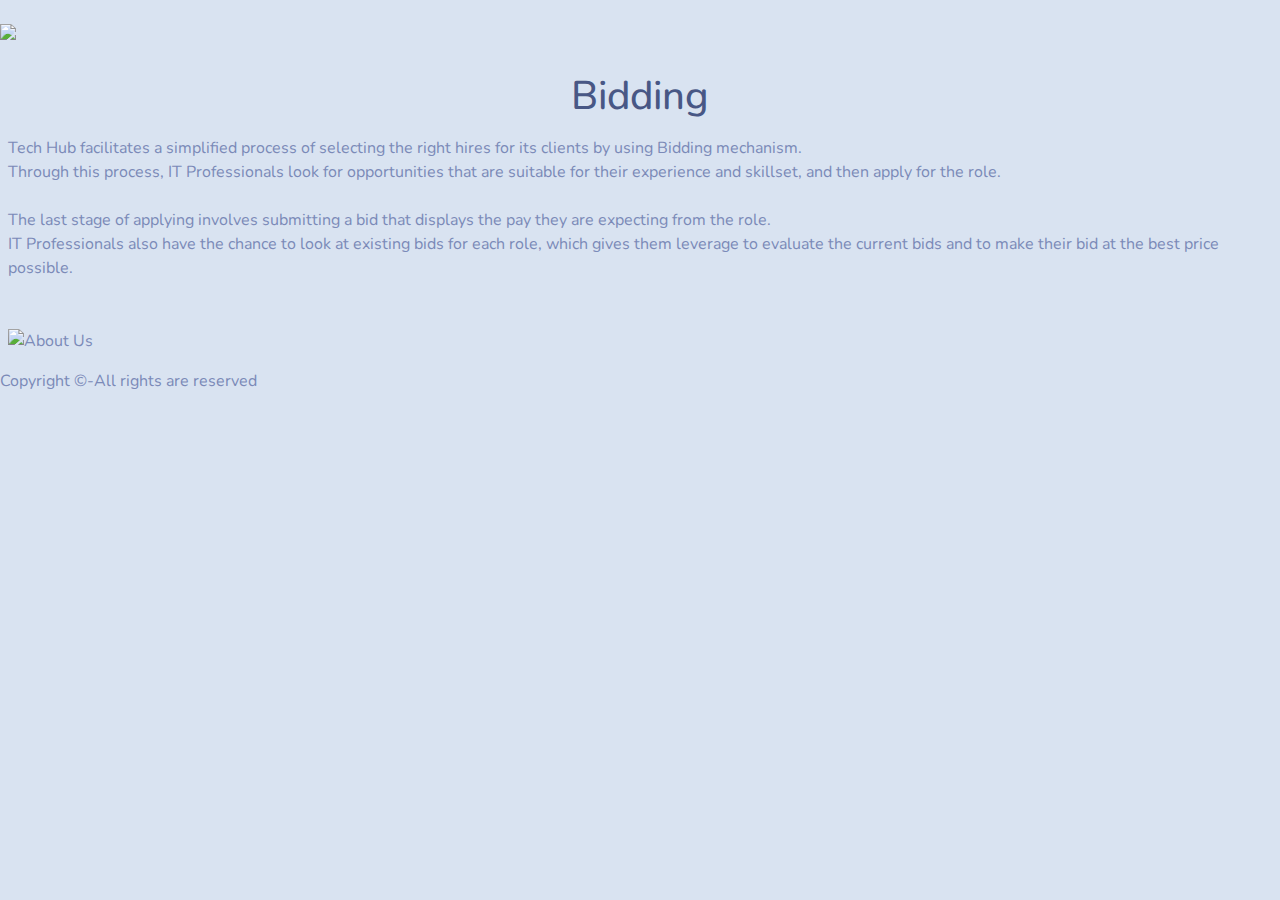
==== bidding.html @ 0070fdeb "Added a new page on bidding under projects and included the hyperlink in the main page" ====
<!DOCTYPE html>
<!-- saved from url=(0049)https://moojud.github.io/TheTECH_Hub/Aboutus.html -->
<html><head><meta http-equiv="Content-Type" content="text/html; charset=UTF-8">
	
	<meta name="viewport" content="width=device-width,initial-scale=1">
 	<link rel="stylesheet" href="bootstrap.css">  


	<title>Bidding</title>

	<link rel="icon" type="image/png" href="https://moojud.github.io/TheTECH_Hub/images/favicon.jfif">
	
</head>
<body>
	<div class="Header">
		<div class="Header Left" style="display:flex;align-items:center;height:50px;margin:6px 0px 10px;">
		<a href="https://moojud.github.io/TheTECH_Hub/index.html"><img src="./About Us_files/Tech Hub Logo.png" loading="lazy" style="height:60px;cursor:pointer;"></a>
		</div>
		<div class="Header Right"></div>
	</div>
	<section class="background firstsection">
		<div class="box-main">
			<div class="firstHalf" style="margin: 8px;">
				<p class="text-big"></p><h1 style="text-align:center;">Bidding</h1><p></p>
                Tech Hub facilitates a simplified process of selecting the right hires for its clients by using Bidding mechanism. <br> Through this process, IT Professionals look for opportunities that are suitable for their experience and skillset, and then apply for the role. <br><br> The last stage of applying involves submitting a bid that displays the pay they are expecting from the role. <br> IT Professionals also have the chance to look at existing bids for each role, which gives them leverage to evaluate the current bids and to make their bid at the best price possible.<br><br><br>
                <img src="https://imgs.search.brave.com/Cc-SWFqbaJRlE8Hs9u2K612dId1cbIZ4zUi-ek6uPB8/rs:fit:1200:1200:1/g:ce/aHR0cHM6Ly93d3cu/cWdpdi5jb20vYmxv/Zy93cC1jb250ZW50/L3VwbG9hZHMvMjAx/OS8wNy9CaWRzLnBu/Zw" alt="About Us" align="middle" class="center;" style="width:750px;min-width:-64px;height: auto;">
				<br>
				<p class="center"><a href="https://moojud.github.io/TheTECH_Hub/Aboutus.html#Order" style="text-decoration:none;color:white;">
					</a>
				</p>
			</div>
		</div>
	</section>
	

	<footer class="background">
		<p class="text-footer">
			Copyright ©-All rights are reserved
		</p>

	</footer>



</body></html>
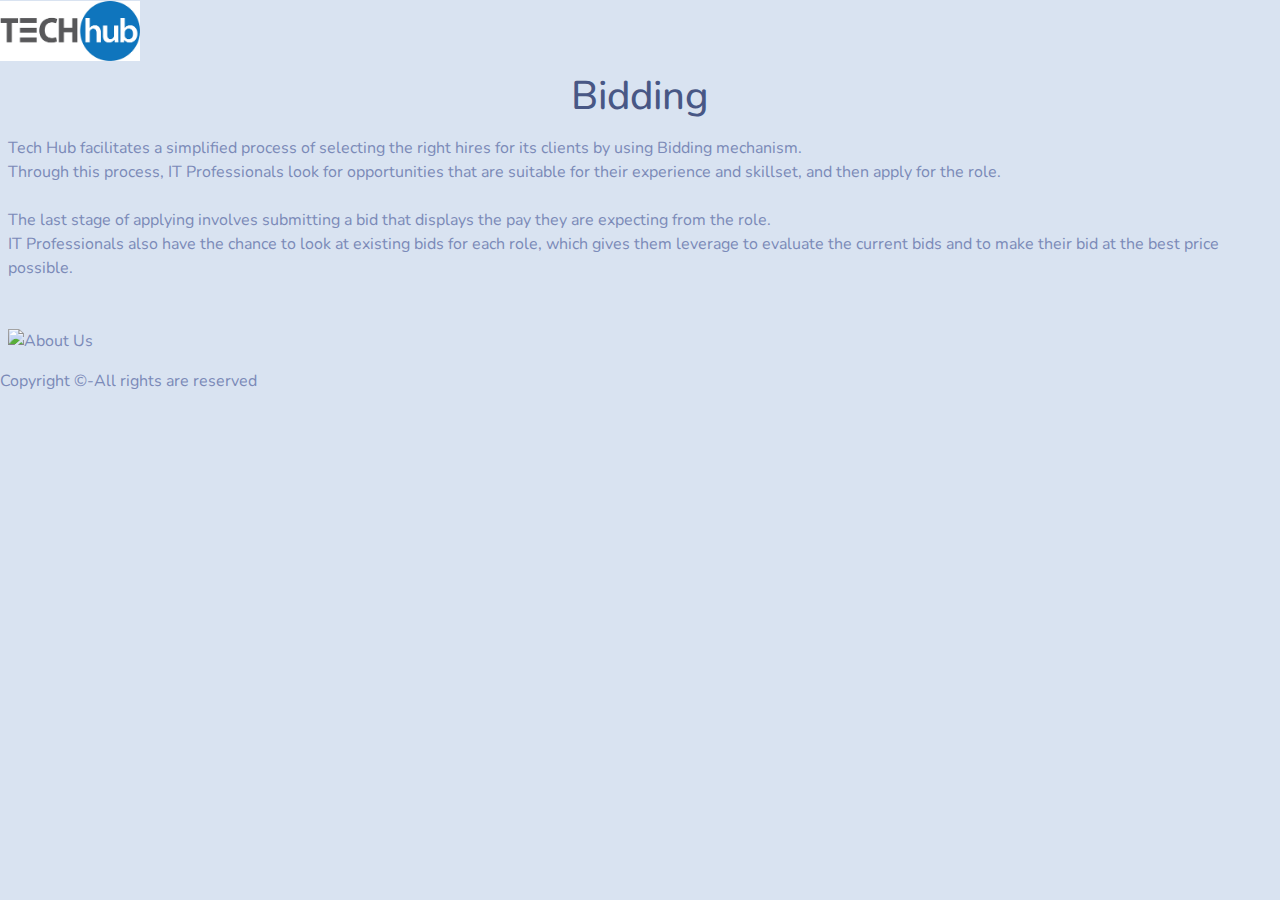
==== commit 16c7a443: "Made references to the logo image in the file" ====
--- a/bidding.html
+++ b/bidding.html
@@ -8,13 +8,13 @@
 
 	<title>Bidding</title>
 
-	<link rel="icon" type="image/png" href="https://moojud.github.io/TheTECH_Hub/images/favicon.jfif">
+	<link rel="icon" type="image/png" href="images/favicon.jfif">
 	
 </head>
 <body>
 	<div class="Header">
 		<div class="Header Left" style="display:flex;align-items:center;height:50px;margin:6px 0px 10px;">
-		<a href="https://moojud.github.io/TheTECH_Hub/index.html"><img src="./About Us_files/Tech Hub Logo.png" loading="lazy" style="height:60px;cursor:pointer;"></a>
+		<a href="index.html"><img src="images/Tech Hub Logo.png" loading="lazy" style="height:60px;cursor:pointer;"></a>
 		</div>
 		<div class="Header Right"></div>
 	</div>
